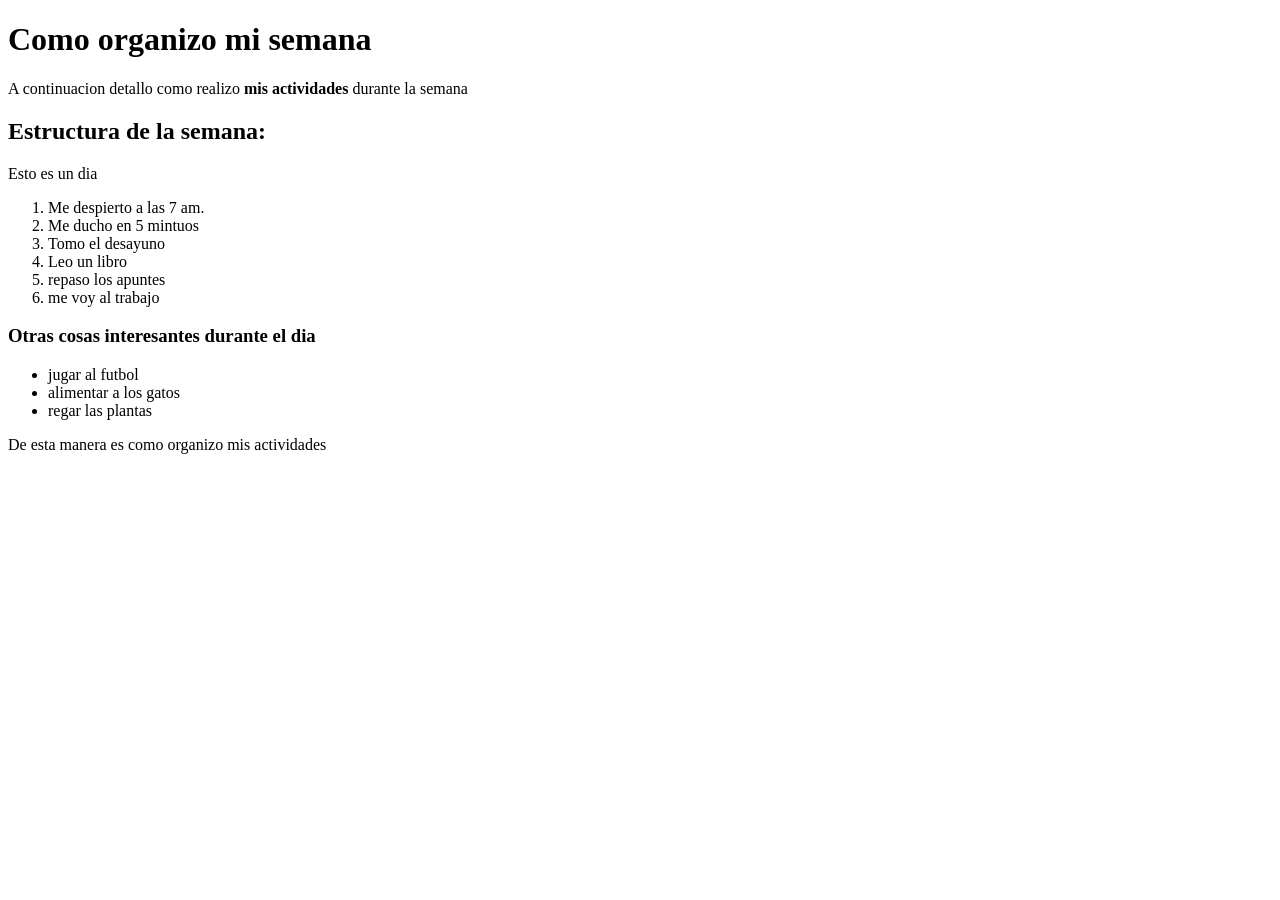
==== practica-5/practica-5.html @ 5cc685f6 "Fix spelling and enhance content in practica-5.html Corrected spelling errors and improved content c" ====
<!DOCTYPE html>
<html lang="es">
    <head><meta charset="UTF-8">
    <title> Organigrama </title> </head>
    <body>
        <h1> Como organizo mi semana </h1>
        <p>A continuacion detallo como realizo <strong>mis actividades</strong> durante la semana </p>
<h2> Estructura de la semana: </h2> 
<p> Esto es un dia </p>
 <!-- aca en una lista explico mi rutina diaria -->
<ol> <li>Me despierto a las 7 am.</li> 
    <li>Me ducho en 5 mintuos </li>
    <li>Tomo el desayuno</li>
    <li>Leo un libro</li>
    <li>repaso los apuntes</li>
<li>me voy al trabajo</li></ol>
   
     <!-- Aca dejo un lista de otras cosas sin orden -->
<h3> Otras cosas interesantes durante el dia </h3>
<ul> <li>jugar al futbol</li>
<li> alimentar a los gatos</li>
<li>regar las plantas </li></ul>
<p> De esta manera es como organizo mis actividades </p>

  <!--
    DECLARACIÓN DE USO DE IA
    Herramienta: Claude (Anthropic) - claude.ai
    Uso: Se utilizó IA para revisar el código y sugerir mejoras.
    Correcciones aplicadas:
    - "mintuos" corregido a "minutos"
    - Párrafo "Esto es un dia" reemplazado por contenido descriptivo
-->  </body> 
    </html>
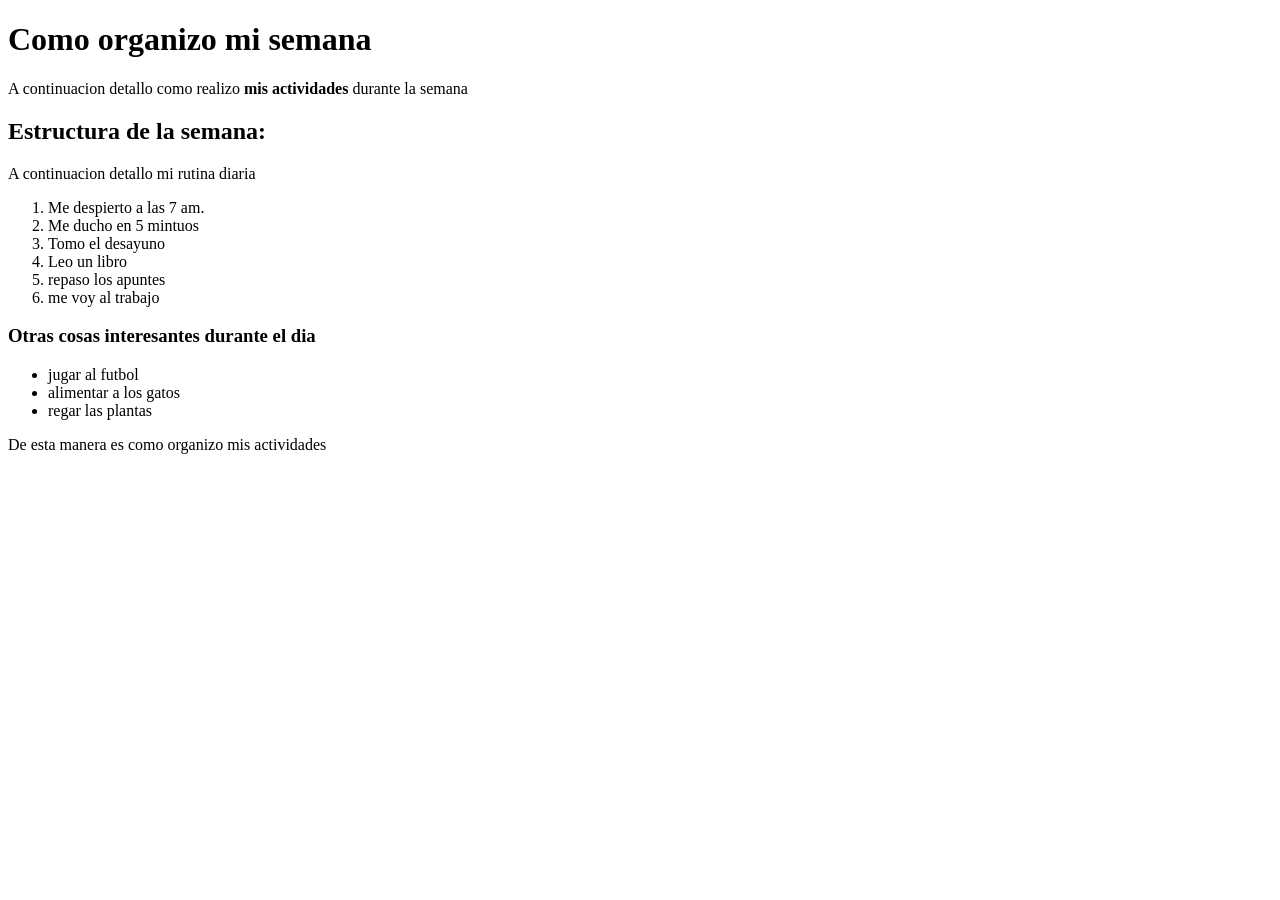
==== commit eafd2c80: "Fix spelling and update daily routine description Corrected spelling and improved content descriptio" ====
--- a/practica-5/practica-5.html
+++ b/practica-5/practica-5.html
@@ -6,7 +6,7 @@
         <h1> Como organizo mi semana </h1>
         <p>A continuacion detallo como realizo <strong>mis actividades</strong> durante la semana </p>
 <h2> Estructura de la semana: </h2> 
-<p> Esto es un dia </p>
+<p>A continuacion detallo mi rutina diaria</p>
  <!-- aca en una lista explico mi rutina diaria -->
 <ol> <li>Me despierto a las 7 am.</li> 
     <li>Me ducho en 5 mintuos </li>
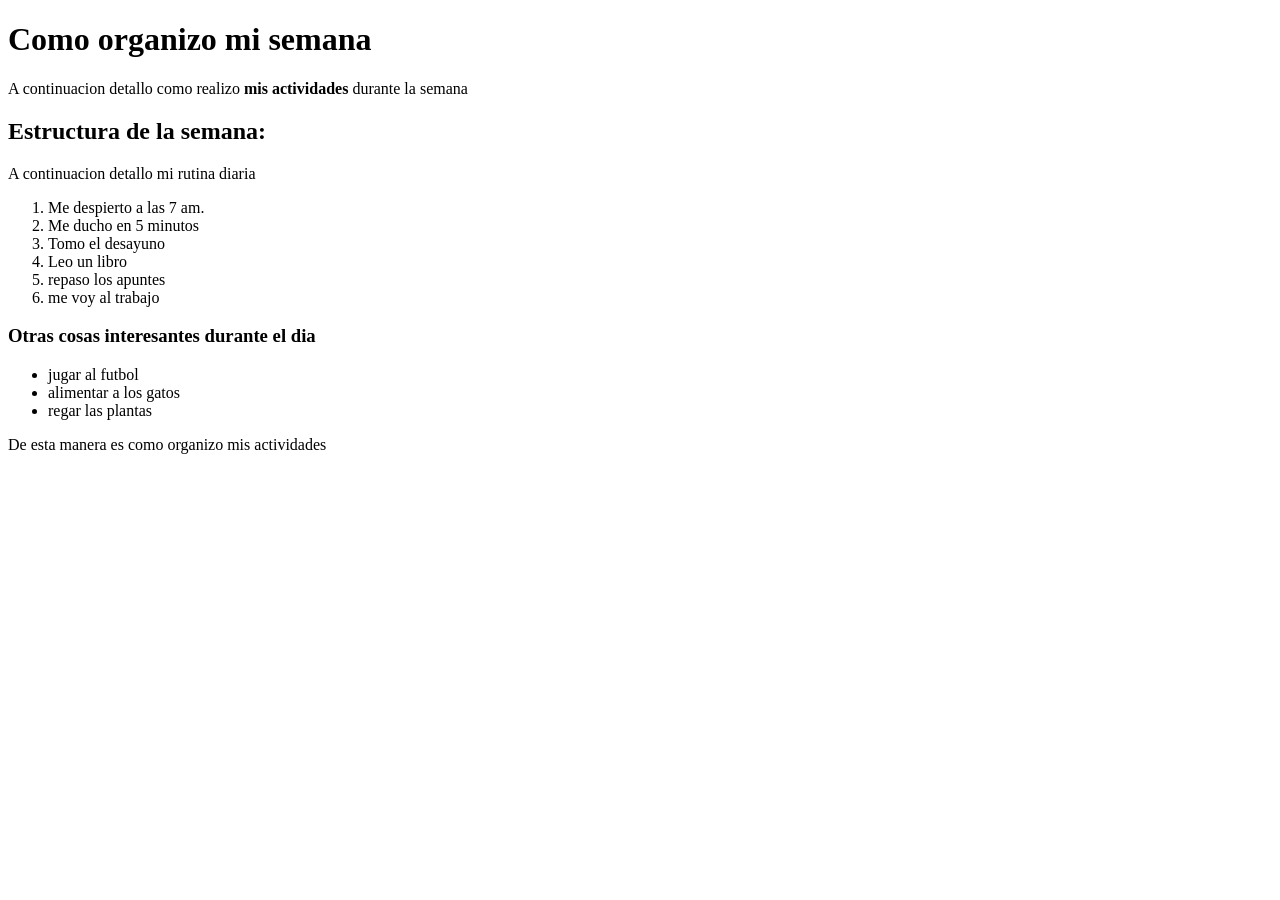
==== commit 0d81c327: "Update practica-5.html" ====
--- a/practica-5/practica-5.html
+++ b/practica-5/practica-5.html
@@ -9,7 +9,7 @@
 <p>A continuacion detallo mi rutina diaria</p>
  <!-- aca en una lista explico mi rutina diaria -->
 <ol> <li>Me despierto a las 7 am.</li> 
-    <li>Me ducho en 5 mintuos </li>
+    <li>Me ducho en 5 minutos</li>
     <li>Tomo el desayuno</li>
     <li>Leo un libro</li>
     <li>repaso los apuntes</li>
